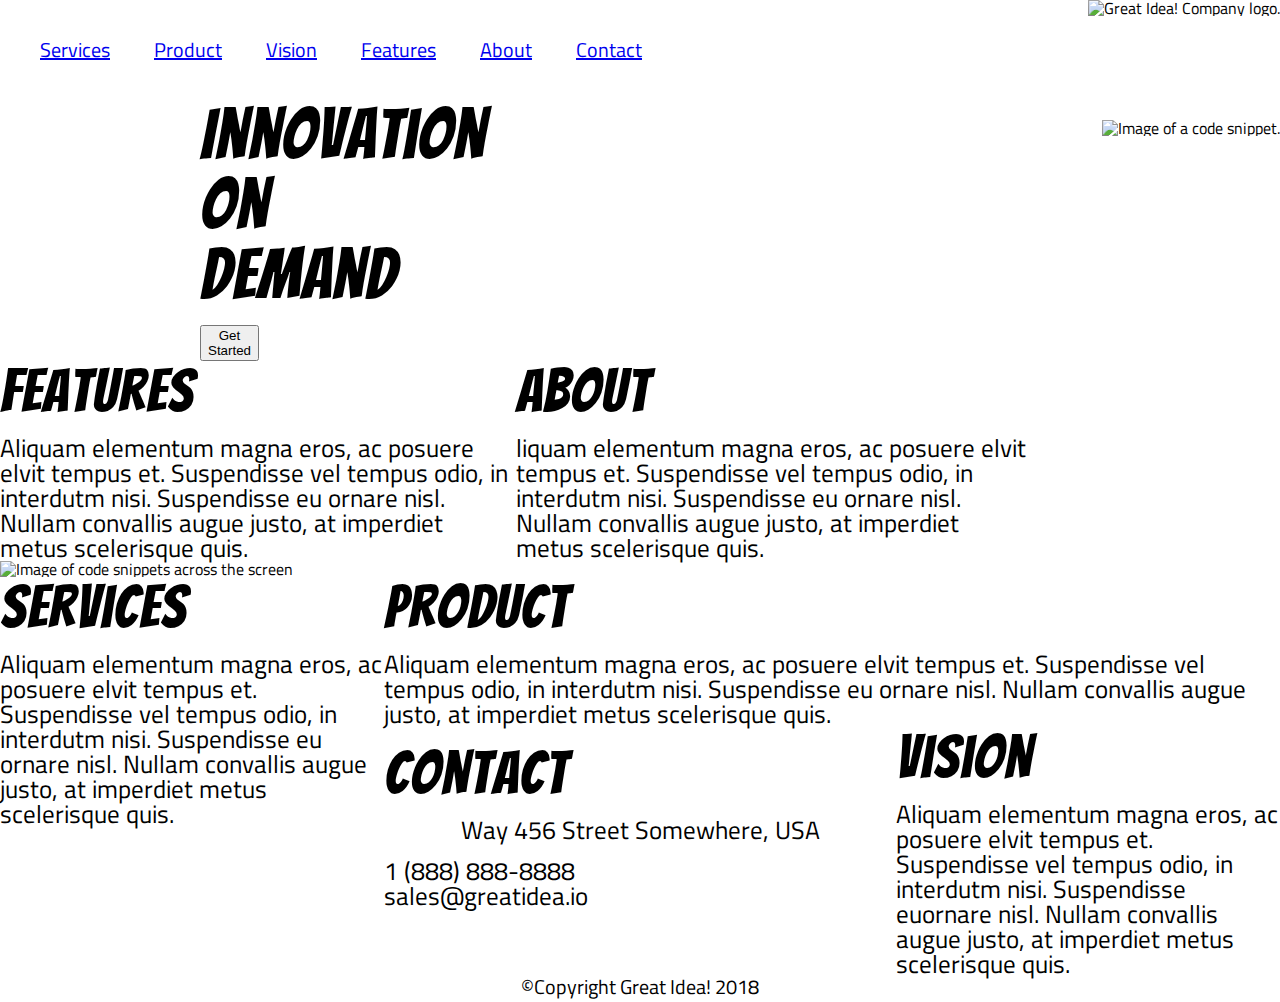
==== great-idea/index.html @ b1e9ce15 "Samantha Hunsberger" ====
<!doctype html>

<html lang="en">
<head>
  <meta charset="utf-8">

  <title>Great Idea!</title>

  <link href="https://fonts.googleapis.com/css?family=Bangers|Titillium+Web" rel="stylesheet">
  <link rel="stylesheet" href="css/index.css">

  <!--[if lt IE 9]>
    <script src="https://cdnjs.cloudflare.com/ajax/libs/html5shiv/3.7.3/html5shiv.js"></script>
  <![endif]-->
</head>

  <body>

    <!-- Copy and paste your HTML from the first UI project here -->
    <nav>
      <ul >
        <li><a href="#">Services</a></li>
        <li><a href="#">Product</a></li>
        <li><a href="#">Vision</a></li>
        <li><a href="#">Features</a></li>
        <li><a href="#">About</a></li>
        <li><a href="#">Contact</a></li>
      </ul>
    </nav>   
    <img class="logo" src="img/logo.png" alt="Great Idea! Company logo.">
  <header></header>
    
    <h1 class="IoD">Innovation
  On
  Demand</h1>
   
  <img class="code" src="img/header-img.png" alt="Image of a code snippet.">
  
  <br>

 <div class="IoD">
    <button>Get Started</button>
    </div>
    
  </header>

  <br>
  
  <div class="top">
  <section class="features">
  <h2>Features</h2>
  <p>Aliquam elementum magna eros, ac posuere elvit tempus et. Suspendisse vel tempus odio, in interdutm nisi. 
    Suspendisse eu ornare nisl. Nullam convallis augue justo, at imperdiet metus scelerisque quis.</p>
</section>

<section class="about">
  <h2>About</h2>
  <p>liquam elementum magna eros, ac posuere elvit tempus et. Suspendisse vel tempus odio, in interdutm nisi. Suspendisse 
  eu ornare nisl. Nullam convallis augue justo, at imperdiet metus scelerisque quis.</p>
</section>

</div>

<br>

  <img class="middle-img" src="img/mid-page-accent.jpg" alt="Image of code snippets across the screen">

  <br>
  
  <div class="bottom">

    <section class="services">
      <h2>Services</h2>
      <p>Aliquam elementum magna eros, ac posuere elvit tempus et. 
    Suspendisse vel tempus odio, in interdutm nisi. Suspendisse 
  eu ornare nisl. Nullam convallis augue justo, 
  at imperdiet metus scelerisque quis.</p>
    </section>

    <section class="Product">
      <h2>Product</h2>
    <p>Aliquam elementum magna eros, ac posuere elvit tempus et. 
    Suspendisse vel tempus odio, 
    in interdutm nisi. Suspendisse 
    eu ornare nisl. Nullam convallis augue justo, 
    at imperdiet metus scelerisque quis.</p>
    </section>

<section class="vision">
  <h2>Vision</h2>
  <p>Aliquam elementum magna eros, ac posuere elvit tempus et. 
    Suspendisse vel tempus odio, in interdutm nisi. Suspendisse 
    euornare nisl. Nullam convallis augue justo, 
    at imperdiet metus scelerisque quis.</p>
</section>

</div>

<br>

<section class="contact">
  <h2>Contact</h2>
  <address>Way 456 Street
  Somewhere, USA</address>
  <br>
  <p>1 (888) 888-8888
    <br>
  sales@greatidea.io</p>
</section>
<br>
<br>
  <footer>
    <small>&copy;Copyright Great Idea! 2018</small>
  </footer>
  </body>
</html>
---- great-idea/css/index.css ----
/* http://meyerweb.com/eric/tools/css/reset/ 
   v2.0 | 20110126
   License: none (public domain)
*/

html, body, div, span, applet, object, iframe,
h1, h2, h3, h4, h5, h6, p, blockquote, pre,
a, abbr, acronym, address, big, cite, code,
del, dfn, em, img, ins, kbd, q, s, samp,
small, strike, strong, sub, sup, tt, var,
b, u, i, center,
dl, dt, dd, ol, ul, li,
fieldset, form, label, legend,
table, caption, tbody, tfoot, thead, tr, th, td,
article, aside, canvas, details, embed, 
figure, figcaption, footer, header, hgroup, 
menu, nav, output, ruby, section, summary,
time, mark, audio, video {
	margin: 0;
	padding: 0;
	border: 0;
	font-size: 100%;
	font: inherit;
	vertical-align: baseline;
}
/* HTML5 display-role reset for older browsers */
article, aside, details, figcaption, figure, 
footer, header, hgroup, menu, nav, section {
	display: block;
}
body {
	line-height: 1;
}
ol, ul {
	list-style: none;
}
blockquote, q {
	quotes: none;
}
blockquote:before, blockquote:after,
q:before, q:after {
	content: '';
	content: none;
}
table {
	border-collapse: collapse;
	border-spacing: 0;
}

/* Set every element's box-sizing to border-box */
* {
    box-sizing: border-box;
}

html, body {
    height: 100%;
    font-family: 'Titillium Web', sans-serif;
}

h1, h2, h3, h4, h5 {
    font-family: 'Bangers', cursive;
    letter-spacing: 1px;
    margin-bottom: 15px;
}

/* Copy and paste your work from yesterday here and start to refactor into flexbox */
body{
	background-color: white;
	margin: 0 auto;
  }
  
  h1, h2, nav, p, address{
	color:black;
  }
  
  button{
	color:black;
  }
  
  h1{
	font-size: 70px;
	display: inline-block;
  }
  
  footer{
	display: inline-block;
  
  }
  
  .logo{
  top: 0;
  right: 0;
  float:right;
  }
  
  .middle-img{
	width:100%;
  }
  
  .top{
	display: inline-block;
  }
  
  .bottom{
	margin: 0 auto;
	width: 100%;
  }
  
  .features, .about, .contact{
	display: inline-block;
	box-sizing: border-box;
	padding-left: 0px;
	padding-bottom: 0px;
	width: 40%;
	border: 1 px solid white;
  }
  
  .services, .product, .vision{
	display: inline-block;
	box-sizing: border-box;
	padding-left: 0px;
	padding-bottom: 0px;
	border: 1 px solid white;
	margin: 0 auto;
	width: 30%;
  }
  .services{
	float: left;
  }
  .vision{
	float: right;
  }
  
  h2{
	font-size: 60px;
  }
  
  p{
	font-size: 25px;
  }
  
  address{
	font-size: 25px;
	text-align: center;
  }
  .contact{
	display: inline-block;
  }
  footer{
	display: inline-block;
	font-size:20px;
	text-align: center;
	width:100%;
  }
  .IoD{
	  display: inline-block;
	box-sizing: border-box;
	padding-left: 200px;
	padding-bottom: 0px;
	width: 200px;
	border: 1 px solid white;
  }
  .code {
	  display: inline-block;
	  float: right;
	  padding-top: 20px;
  }
  
  nav{
	  list-style-type: none;
	  text-align: center;
	  padding: 0;
	  margin: 0;
  }
  
  nav, li{
	  display: inline-block;
	  font-size: 20px;
	  padding: 20px;
  }
  
  .product{
	width: 20%;
  }
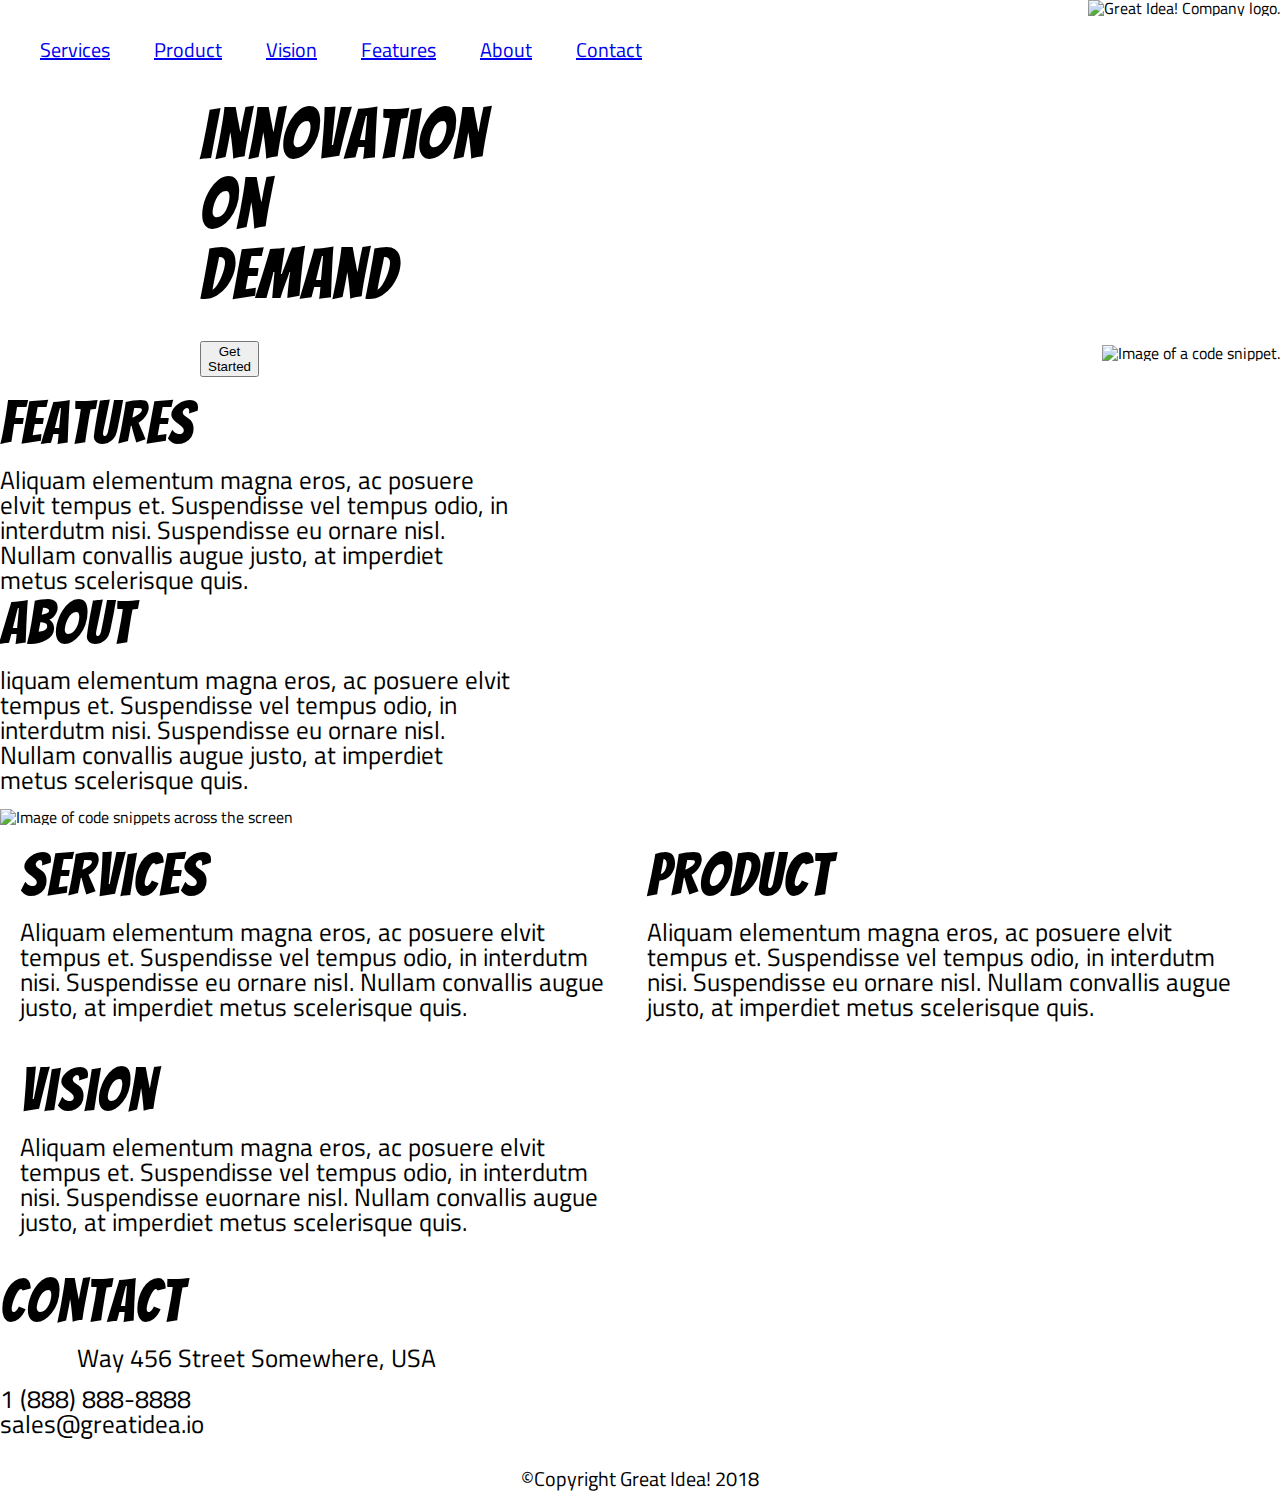
==== commit e774cf80: "Samantha Hunsberger" ====
--- a/great-idea/index.html
+++ b/great-idea/index.html
@@ -19,7 +19,7 @@
     <!-- Copy and paste your HTML from the first UI project here -->
     <nav>
       <ul >
-        <li><a href="#">Services</a></li>
+        <li><a href="services.html">Services</a></li>
         <li><a href="#">Product</a></li>
         <li><a href="#">Vision</a></li>
         <li><a href="#">Features</a></li>
@@ -69,6 +69,8 @@
   
   <div class="bottom">
 
+    <div class= "kiddo">
+
     <section class="services">
       <h2>Services</h2>
       <p>Aliquam elementum magna eros, ac posuere elvit tempus et. 
@@ -76,6 +78,9 @@
   eu ornare nisl. Nullam convallis augue justo, 
   at imperdiet metus scelerisque quis.</p>
     </section>
+    </div>
+
+    <div class= "kiddo">
 
     <section class="Product">
       <h2>Product</h2>
@@ -85,6 +90,8 @@
     eu ornare nisl. Nullam convallis augue justo, 
     at imperdiet metus scelerisque quis.</p>
     </section>
+
+    </div>
 
 <section class="vision">
   <h2>Vision</h2>
--- a/great-idea/css/index.css
+++ b/great-idea/css/index.css
@@ -79,11 +79,11 @@
   
   h1{
 	font-size: 70px;
-	display: inline-block;
+	display: flexbox;
   }
   
   footer{
-	display: inline-block;
+	display: flexbox;
   
   }
   
@@ -98,7 +98,7 @@
   }
   
   .top{
-	display: inline-block;
+	display: flexbox;
   }
   
   .bottom{
@@ -107,28 +107,12 @@
   }
   
   .features, .about, .contact{
-	display: inline-block;
+	display: flexbox;
 	box-sizing: border-box;
 	padding-left: 0px;
 	padding-bottom: 0px;
 	width: 40%;
 	border: 1 px solid white;
-  }
-  
-  .services, .product, .vision{
-	display: inline-block;
-	box-sizing: border-box;
-	padding-left: 0px;
-	padding-bottom: 0px;
-	border: 1 px solid white;
-	margin: 0 auto;
-	width: 30%;
-  }
-  .services{
-	float: left;
-  }
-  .vision{
-	float: right;
   }
   
   h2{
@@ -144,16 +128,16 @@
 	text-align: center;
   }
   .contact{
-	display: inline-block;
+	display: flexbox;
   }
   footer{
-	display: inline-block;
+	display: flexbox;
 	font-size:20px;
 	text-align: center;
 	width:100%;
   }
   .IoD{
-	  display: inline-block;
+	  display: flexbox;
 	box-sizing: border-box;
 	padding-left: 200px;
 	padding-bottom: 0px;
@@ -161,7 +145,7 @@
 	border: 1 px solid white;
   }
   .code {
-	  display: inline-block;
+	  display: flexbox;
 	  float: right;
 	  padding-top: 20px;
   }
@@ -179,7 +163,25 @@
 	  padding: 20px;
   }
   
-  .product{
-	width: 20%;
-  } 
-  +  .bottom{
+	display: flex;
+	flex-flow: row wrap;
+	align-content: center;
+	box-sizing: border-box;
+  }
+
+  .kiddo{
+	display: flex;
+	justify-content: center;
+	width: 49%;
+	padding: 20px;
+	box-sizing: border-box;
+  }
+
+  .vision{
+	display: flexbox;
+	justify-content: center;
+	width: 49%;
+	padding: 20px;
+	box-sizing: border-box;
+  }